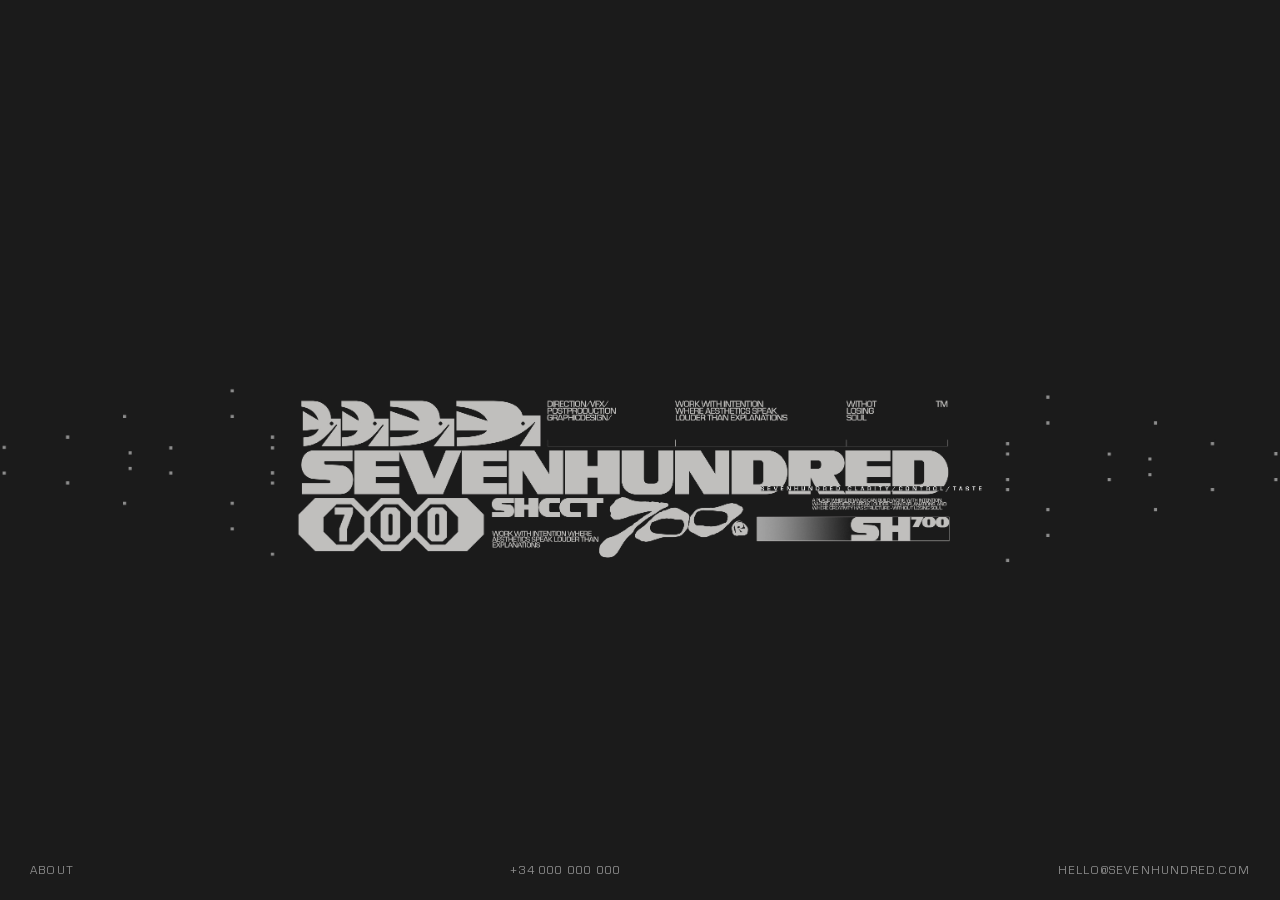
==== index.html @ 6dd7289f "Initial commit: SEVENHUNDRED landing + about page - Landing with background video/image fallback, dr" ====
<!doctype html>
<html lang="es">
  <head>
    <meta charset="UTF-8" />
    <meta name="viewport" content="width=device-width, initial-scale=1.0" />
    <title>SEVENHUNDRED</title>
    <meta name="description" content="SEVENHUNDRED — Creative studio. Direction, production & post." />
    <meta name="theme-color" content="#050609" />

    <!-- Open Graph -->
    <meta property="og:title" content="SEVENHUNDRED" />
    <meta property="og:description" content="Creative studio. Direction, production & post." />
    <meta property="og:type" content="website" />
    <meta property="og:url" content="https://weare700.com" />
    <meta property="og:image" content="https://weare700.com/assets/og-image.jpg" />

    <!-- Favicon -->
    <link rel="icon" href="favicon.ico" sizes="any" />
    <link rel="icon" href="assets/static/favicon.svg" type="image/svg+xml" />
    <link rel="apple-touch-icon" href="assets/static/apple-touch-icon.png" />

    <link rel="stylesheet" href="styles.css?v=20260313-1" />
  </head>
  <body>
    <video class="bg-video bg-video-desktop" autoplay muted loop playsinline preload="auto">
      <source src="assets/backgrounds/desktop/background.mp4" type="video/mp4" />
    </video>
    <video class="bg-video bg-video-mobile" autoplay muted loop playsinline preload="auto">
      <source src="assets/backgrounds/mobile/background.mp4" type="video/mp4" />
    </video>
    <div class="bg-overlay" aria-hidden="true"></div>

    <main class="frame">
      <header class="brand" aria-label="SEVENHUNDRED">
        <img
          class="brand-asset brand-desktop"
          data-src="assets/static/headers/desktop/header.svg"
          src="assets/static/headers/desktop/header.svg"
          alt="SEVENHUNDRED"
        />
        <img
          class="brand-asset brand-mobile"
          data-src="assets/static/headers/mobile/header.png"
          src="assets/static/headers/mobile/header.png"
          alt="SEVENHUNDRED"
        />
      </header>

      <section class="project-cloud" id="project-cloud" aria-label="Proyectos"></section>

      <nav class="links" aria-label="Footer de contacto">
        <a href="about.html">ABOUT</a>
        <a href="tel:+34000000000">+34 000 000 000</a>
        <a href="mailto:hello@sevenhundred.com">HELLO@SEVENHUNDRED.COM</a>
      </nav>
    </main>

    <script>
      const mobileQuery = window.matchMedia("(max-width: 900px), (hover: none) and (pointer: coarse)");
      const brand = document.querySelector(".brand");
      const desktopHeader = document.querySelector(".brand-desktop");
      const mobileHeader = document.querySelector(".brand-mobile");
      const backgroundVideos = document.querySelectorAll(".bg-video");

      const isMissing = (img) => img && img.dataset.missing === "1";
      const isKnown = (img) => img && img.dataset.missing !== undefined;

      const setMissingState = (img, missing) => {
        if (!img) return;
        img.dataset.missing = missing ? "1" : "0";
      };

      const updateBrandVisibility = () => {
        const activeHeader = mobileQuery.matches ? mobileHeader : desktopHeader;
        if (!activeHeader || !isKnown(activeHeader) || isMissing(activeHeader)) {
          brand.style.display = "none";
          return;
        }
        brand.style.display = "";
      };

      const bustCache = (img) => {
        if (!img) return;
        const raw = img.dataset.src || img.getAttribute("src") || "";
        const base = raw.split("?")[0];
        img.dataset.src = base;
        img.src = `${base}?v=${Date.now()}`;
      };

      const watchHeader = (img) => {
        if (!img) return;

        img.addEventListener("load", () => {
          setMissingState(img, false);
          updateBrandVisibility();
        });

        img.addEventListener("error", () => {
          setMissingState(img, true);
          img.style.display = "none";
          updateBrandVisibility();
        });
      };

      watchHeader(desktopHeader);
      watchHeader(mobileHeader);
      bustCache(desktopHeader);
      bustCache(mobileHeader);
      updateBrandVisibility();

      backgroundVideos.forEach((video) => {
        video.muted = true;
        video.defaultMuted = true;
        video.playsInline = true;
        video.preload = "auto";

        const ensurePlaying = () => {
          if (video.paused) {
            video.play().catch(() => {});
          }
        };

        video.addEventListener(
          "loadeddata",
          () => {
            video.classList.add("is-ready");
            ensurePlaying();
          },
          { once: true }
        );
        video.addEventListener("canplay", () => {
          video.classList.add("is-ready");
          ensurePlaying();
        });
        video.addEventListener("error", () => {
          video.classList.remove("is-ready");
          video.style.display = "none";
        });
        const source = video.querySelector("source");
        if (source) {
          source.addEventListener("error", () => {
            video.classList.remove("is-ready");
            video.style.display = "none";
          });
        }

        document.addEventListener("visibilitychange", () => {
          if (!document.hidden) ensurePlaying();
        });

        ensurePlaying();
      });

      const projectCloud = document.getElementById("project-cloud");
      const clamp = (value, min, max) => Math.min(max, Math.max(min, value));

      const MIN_WINDOW_WIDTH = 180;
      const MIN_WINDOW_HEIGHT = 118;
      const fallbackPositions = [
        { x: 14, y: 23 },
        { x: 81, y: 23 },
        { x: 40, y: 41 },
        { x: 78, y: 49 },
        { x: 22, y: 60 },
        { x: 38, y: 82 },
        { x: 77, y: 81 },
      ];

      let topZ = 20;
      let interaction = null;

      const basename = (value) => String(value || "").split("/").pop() || "";
      const stripExt = (value) => basename(value).replace(/\.[^/.]+$/, "");
      const toTitleFromFilename = (value) =>
        stripExt(value)
          .replace(/[_-]+/g, " ")
          .replace(/\s+/g, " ")
          .trim()
          .toUpperCase();

      const joinPath = (root, leaf) => {
        const a = String(root || "").replace(/\/+$/, "");
        const b = String(leaf || "").replace(/^\/+/, "");
        if (!a) return b;
        if (!b) return a;
        return `${a}/${b}`;
      };

      const normalizeProject = (raw, index) => {
        const p = fallbackPositions[index % fallbackPositions.length];
        const folder = String(raw.folder || "").replace(/\/+$/, "");
        const file = raw.file || "video.mp4";
        const video = raw.video || joinPath(folder, file);
        const title = raw.title || toTitleFromFilename(file || video) || "UNTITLED PROJECT";

        return {
          id: raw.id || `project-${index + 1}`,
          title,
          video,
          poster: raw.poster || joinPath(folder, "poster.jpg"),
          x: Number.isFinite(raw.x) ? raw.x : p.x,
          y: Number.isFinite(raw.y) ? raw.y : p.y,
          w: Number.isFinite(raw.w) ? raw.w : 248,
          h: Number.isFinite(raw.h) ? raw.h : 154,
        };
      };

      const setWindowRect = (element, left, top, width, height) => {
        const safeWidth = clamp(width, MIN_WINDOW_WIDTH, window.innerWidth);
        const safeHeight = clamp(height, MIN_WINDOW_HEIGHT, window.innerHeight);
        const maxX = window.innerWidth - safeWidth;
        const maxY = window.innerHeight - safeHeight;
        element.style.left = `${clamp(left, 0, maxX)}px`;
        element.style.top = `${clamp(top, 0, maxY)}px`;
        element.style.width = `${safeWidth}px`;
        element.style.height = `${safeHeight}px`;
      };

      const bringToFront = (element) => {
        topZ += 1;
        element.style.zIndex = String(topZ);
        document.querySelectorAll(".project-window").forEach((item) => {
          item.classList.toggle("active", item === element);
        });
      };

      const beginDrag = (event, element) => {
        const rect = element.getBoundingClientRect();
        interaction = {
          type: "drag",
          element,
          startX: event.clientX,
          startY: event.clientY,
          left: rect.left,
          top: rect.top,
          width: rect.width,
          height: rect.height,
          dir: "",
        };
        element.classList.add("dragging");
      };

      const beginResize = (event, element, dir) => {
        const rect = element.getBoundingClientRect();
        interaction = {
          type: "resize",
          element,
          startX: event.clientX,
          startY: event.clientY,
          left: rect.left,
          top: rect.top,
          width: rect.width,
          height: rect.height,
          dir,
        };
        element.classList.add("resizing");
      };

      const onPointerMove = (event) => {
        if (!interaction) return;

        const dx = event.clientX - interaction.startX;
        const dy = event.clientY - interaction.startY;

        if (interaction.type === "drag") {
          setWindowRect(
            interaction.element,
            interaction.left + dx,
            interaction.top + dy,
            interaction.width,
            interaction.height
          );
          return;
        }

        let left = interaction.left;
        let top = interaction.top;
        let width = interaction.width;
        let height = interaction.height;
        const { dir } = interaction;

        if (dir.includes("e")) width = interaction.width + dx;
        if (dir.includes("s")) height = interaction.height + dy;
        if (dir.includes("w")) {
          width = interaction.width - dx;
          left = interaction.left + dx;
        }
        if (dir.includes("n")) {
          height = interaction.height - dy;
          top = interaction.top + dy;
        }

        setWindowRect(interaction.element, left, top, width, height);
      };

      const onPointerUp = () => {
        if (!interaction) return;
        interaction.element.classList.remove("dragging", "resizing");
        interaction = null;
      };

      window.addEventListener("pointermove", onPointerMove);
      window.addEventListener("pointerup", onPointerUp);
      window.addEventListener("pointercancel", onPointerUp);

      const makeResizeHandle = (dir, windowEl) => {
        const handle = document.createElement("span");
        handle.className = `project-resize-handle project-resize-${dir}`;
        handle.dataset.dir = dir;
        handle.addEventListener("pointerdown", (event) => {
          event.preventDefault();
          event.stopPropagation();
          bringToFront(windowEl);
          beginResize(event, windowEl, dir);
        });
        return handle;
      };

      const renderProjectWindow = (project) => {
        const windowEl = document.createElement("article");
        windowEl.className = "project-window";
        windowEl.dataset.projectId = project.id;

        const bar = document.createElement("header");
        bar.className = "project-window-bar";

        const title = document.createElement("p");
        title.className = "project-window-title";
        title.textContent = project.title;
        bar.appendChild(title);

        const content = document.createElement("div");
        content.className = "project-window-content";

        const video = document.createElement("video");
        video.className = "project-window-video";
        video.src = project.video;
        video.poster = project.poster || "";
        video.autoplay = true;
        video.muted = true;
        video.loop = true;
        video.controls = true;
        video.playsInline = true;
        video.preload = "metadata";
        video.addEventListener("error", () => {
          windowEl.style.display = "none";
        });

        content.appendChild(video);
        windowEl.appendChild(bar);
        windowEl.appendChild(content);
        windowEl.appendChild(makeResizeHandle("nw", windowEl));
        windowEl.appendChild(makeResizeHandle("ne", windowEl));
        windowEl.appendChild(makeResizeHandle("sw", windowEl));
        windowEl.appendChild(makeResizeHandle("se", windowEl));

        windowEl.addEventListener("pointerdown", () => bringToFront(windowEl));
        bar.addEventListener("pointerdown", (event) => {
          if (event.button !== 0) return;
          event.preventDefault();
          bringToFront(windowEl);
          beginDrag(event, windowEl);
        });

        projectCloud.appendChild(windowEl);

        const left = (window.innerWidth * project.x) / 100 - project.w / 2;
        const top = (window.innerHeight * project.y) / 100 - project.h / 2;
        setWindowRect(windowEl, left, top, project.w, project.h);
      };

      const renderProjectMobileItem = (project) => {
        const item = document.createElement("article");
        item.className = "project-mobile-item";
        item.dataset.projectId = project.id;
        item.title = project.title;

        const video = document.createElement("video");
        video.className = "project-mobile-video";
        video.src = project.video;
        video.poster = project.poster || "";
        video.autoplay = true;
        video.muted = true;
        video.loop = true;
        video.playsInline = true;
        video.preload = "metadata";
        video.controls = false;
        video.addEventListener(
          "loadeddata",
          () => {
            video.play().catch(() => {});
          },
          { once: true }
        );
        video.addEventListener("error", () => {
          item.style.display = "none";
        });

        item.appendChild(video);
        return item;
      };

      const loadProjects = async () => {
        try {
          const response = await fetch(`assets/projects/manifest.json?v=${Date.now()}`);
          if (!response.ok) return;
          const data = await response.json();
          const projects = Array.isArray(data.projects) ? data.projects : [];
          const normalized = projects.map((project, index) => normalizeProject(project, index));
          projectCloud.innerHTML = "";

          if (mobileQuery.matches) {
            normalized.forEach((project) => {
              projectCloud.appendChild(renderProjectMobileItem(project));
            });
            return;
          }

          normalized.forEach((project) => renderProjectWindow(project));
        } catch (error) {
          console.error("Project manifest not loaded", error);
        }
      };

      window.addEventListener("resize", () => {
        document.querySelectorAll(".project-window").forEach((windowEl) => {
          const rect = windowEl.getBoundingClientRect();
          setWindowRect(windowEl, rect.left, rect.top, rect.width, rect.height);
        });
      });

      loadProjects();

      const onProjectsModeChange = () => {
        updateBrandVisibility();
        loadProjects();
      };
      if (mobileQuery.addEventListener) {
        mobileQuery.addEventListener("change", onProjectsModeChange);
      } else if (mobileQuery.addListener) {
        mobileQuery.addListener(onProjectsModeChange);
      }
    </script>
  </body>
</html>
---- styles.css ----
@font-face {
  font-family: "Eurostile";
  src: url("./assets/static/fonts/Eurostile-Reg.ttf") format("truetype");
  font-display: swap;
}

:root {
  --border: #8f8f8f;
  --text: #8f8f8f;
  --bg: #080808;
}

* {
  box-sizing: border-box;
}

html,
body {
  width: 100%;
  height: 100%;
  margin: 0;
  overflow: hidden;
}

body {
  background: #050609 url("./assets/backgrounds/desktop/background.jpg") center center / cover no-repeat
    fixed;
  color: var(--text);
  font-family: "Eurostile", sans-serif;
}

.bg-video {
  position: fixed;
  inset: 0;
  width: 100%;
  height: 100%;
  object-fit: cover;
  z-index: -2;
  opacity: 0;
  transition: opacity 220ms linear;
  pointer-events: none;
}

.bg-video.is-ready {
  opacity: 1;
}

.bg-video-mobile {
  display: none;
}

.bg-overlay {
  position: fixed;
  inset: 0;
  background: transparent;
  z-index: -1;
  pointer-events: none;
}

.frame {
  position: relative;
  height: 100vh;
  height: 100dvh;
  border: 0;
  margin: 0;
}

.brand {
  position: absolute;
  top: 50%;
  left: 50%;
  transform: translate(-50%, -50%);
  width: min(58vw, 760px);
  padding: 0;
  z-index: 2;
}

.brand-asset {
  display: block;
  width: 100%;
  height: auto;
}

.brand-mobile {
  display: none;
}

.project-cloud {
  position: absolute;
  inset: 0;
  z-index: 3;
  pointer-events: none;
}

.project-window {
  position: absolute;
  width: 248px;
  height: 154px;
  min-width: 180px;
  min-height: 118px;
  background: rgba(8, 8, 8, 0.84);
  border: 0;
  box-shadow: 0 10px 20px rgba(0, 0, 0, 0.35);
  pointer-events: auto;
  overflow: hidden;
  user-select: none;
}

.project-window.dragging,
.project-window.resizing {
  opacity: 0.95;
}

.project-window-bar {
  height: 22px;
  display: flex;
  align-items: center;
  padding: 0 8px;
  border-bottom: 0;
  background: rgba(18, 18, 18, 0.88);
  cursor: grab;
  touch-action: none;
}

.project-window.dragging .project-window-bar {
  cursor: grabbing;
}

.project-window-title {
  margin: 0;
  color: #c8c8c8;
  font-size: 8px;
  letter-spacing: 0.08em;
  white-space: nowrap;
  overflow: hidden;
  text-overflow: ellipsis;
}

.project-window-content {
  width: 100%;
  height: calc(100% - 22px);
  background: #000;
}

.project-window-video {
  width: 100%;
  height: 100%;
  display: block;
  object-fit: cover;
  background: #000;
}

.project-resize-handle {
  position: absolute;
  width: 14px;
  height: 14px;
  z-index: 5;
  touch-action: none;
}

.project-resize-nw {
  top: 0;
  left: 0;
  cursor: nwse-resize;
}

.project-resize-ne {
  top: 0;
  right: 0;
  cursor: nesw-resize;
}

.project-resize-sw {
  bottom: 0;
  left: 0;
  cursor: nesw-resize;
}

.project-resize-se {
  right: 0;
  bottom: 0;
  cursor: nwse-resize;
}

.project-mobile-item {
  display: none;
}

.project-mobile-video {
  display: block;
  width: 100%;
  aspect-ratio: 16 / 9;
  object-fit: cover;
  background: #000;
}

.links {
  position: absolute;
  left: 30px;
  right: 30px;
  bottom: 22px;
  display: flex;
  justify-content: space-between;
  align-items: flex-end;
  gap: 24px;
  z-index: 4;
}

.links a {
  color: var(--text);
  text-decoration: none;
  font-size: 12px;
  letter-spacing: 0.1em;
  line-height: 1;
  white-space: nowrap;
}

.links a::before {
  content: none;
}

.links a:hover {
  color: #c4c4c4;
}

@media (max-width: 900px), (hover: none) and (pointer: coarse) {
  body {
    background-image: url("./assets/backgrounds/mobile/background.jpg");
    background-size: cover;
    background-position: left center;
    background-repeat: no-repeat;
    background-attachment: scroll;
  }

  .bg-video-desktop {
    display: none;
  }

  .bg-video-mobile {
    display: block;
    object-fit: cover;
    object-position: left center;
  }

  .brand-desktop {
    display: none;
  }

  .brand-mobile {
    display: block;
  }

  .frame {
    margin: 0;
    height: 100vh;
    height: 100dvh;
  }

  .brand {
    top: 50%;
    width: min(92vw, 540px);
  }

  .project-cloud {
    top: 56px;
    right: 10px;
    bottom: 56px;
    left: auto;
    width: min(44vw, 280px);
    display: flex;
    flex-direction: column;
    gap: 10px;
    overflow-y: auto;
    overflow-x: hidden;
    pointer-events: auto;
    z-index: 5;
    padding-right: 2px;
    overscroll-behavior: contain;
    -webkit-overflow-scrolling: touch;
  }

  .project-window {
    display: none;
  }

  .project-mobile-item {
    display: block;
    width: 100%;
    border: 0;
    background: rgba(8, 8, 8, 0.82);
    overflow: hidden;
  }

  .project-window-title {
    font-size: 7px;
  }

  .links {
    left: 12px;
    right: 12px;
    bottom: 12px;
    padding: 0;
    justify-content: space-between;
    align-items: flex-end;
    gap: 10px;
    flex-wrap: nowrap;
    max-width: none;
  }

  .links a {
    font-size: 10px;
    letter-spacing: 0.08em;
  }

  .links a::before {
    content: none;
  }
}

/* ── About page ── */

.about-page {
  background: #050609 url("./assets/backgrounds/about/about.jpg") center center / cover no-repeat
    fixed;
}

.about-content {
  position: absolute;
  inset: 0;
  z-index: 1;
}

@media (max-width: 900px), (hover: none) and (pointer: coarse) {
  .about-page {
    background-image: url("./assets/backgrounds/about/about-mobile.jpg");
    background-size: cover;
    background-position: center center;
    background-attachment: scroll;
  }
}
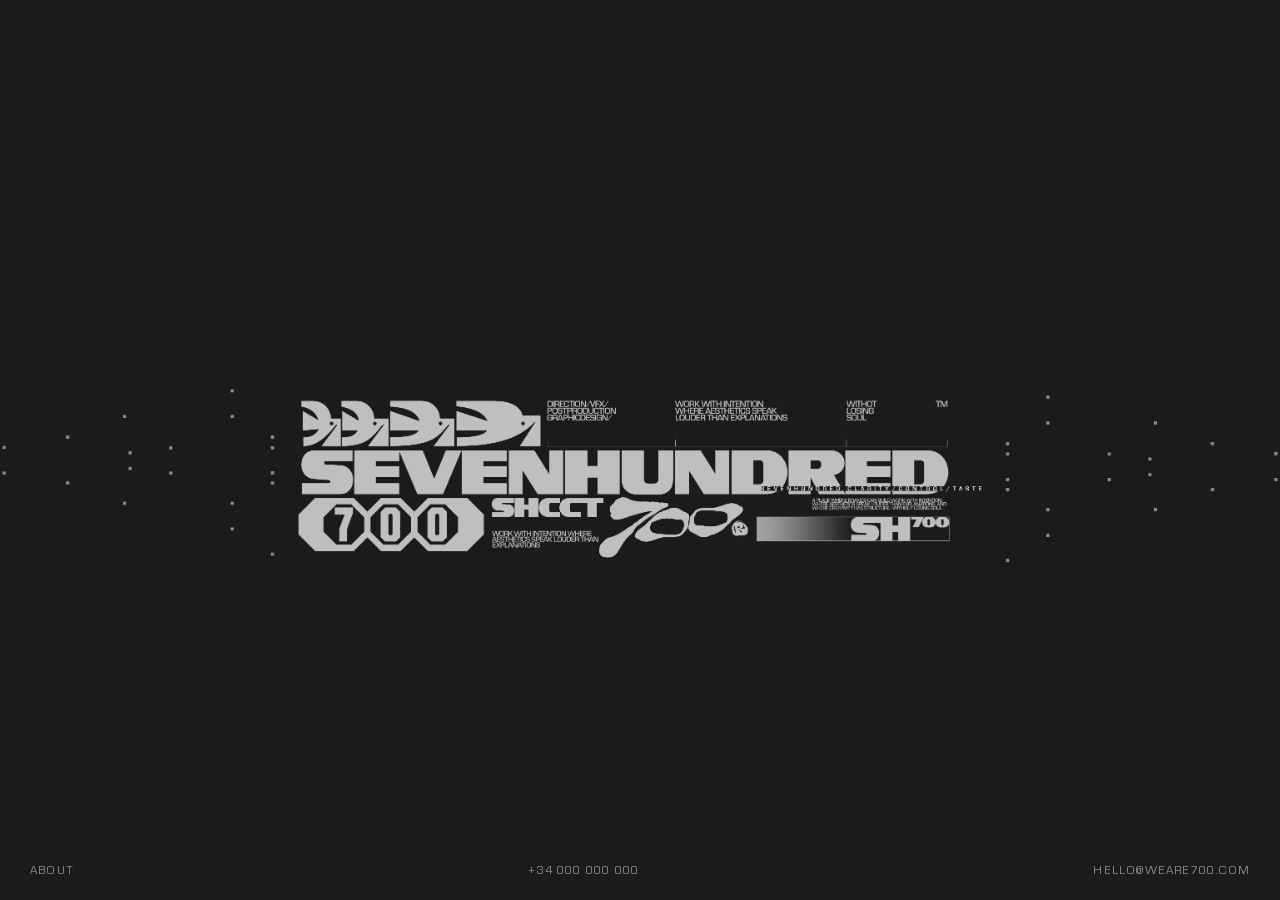
==== commit 73f5fb15: "Update contact email to hello@weare700.com Co-Authored-By: Claude Opus 4.6 <noreply@anthropic.com>" ====
--- a/index.html
+++ b/index.html
@@ -51,7 +51,7 @@
       <nav class="links" aria-label="Footer de contacto">
         <a href="about.html">ABOUT</a>
         <a href="tel:+34000000000">+34 000 000 000</a>
-        <a href="mailto:hello@sevenhundred.com">HELLO@SEVENHUNDRED.COM</a>
+        <a href="mailto:hello@weare700.com">HELLO@WEARE700.COM</a>
       </nav>
     </main>
 
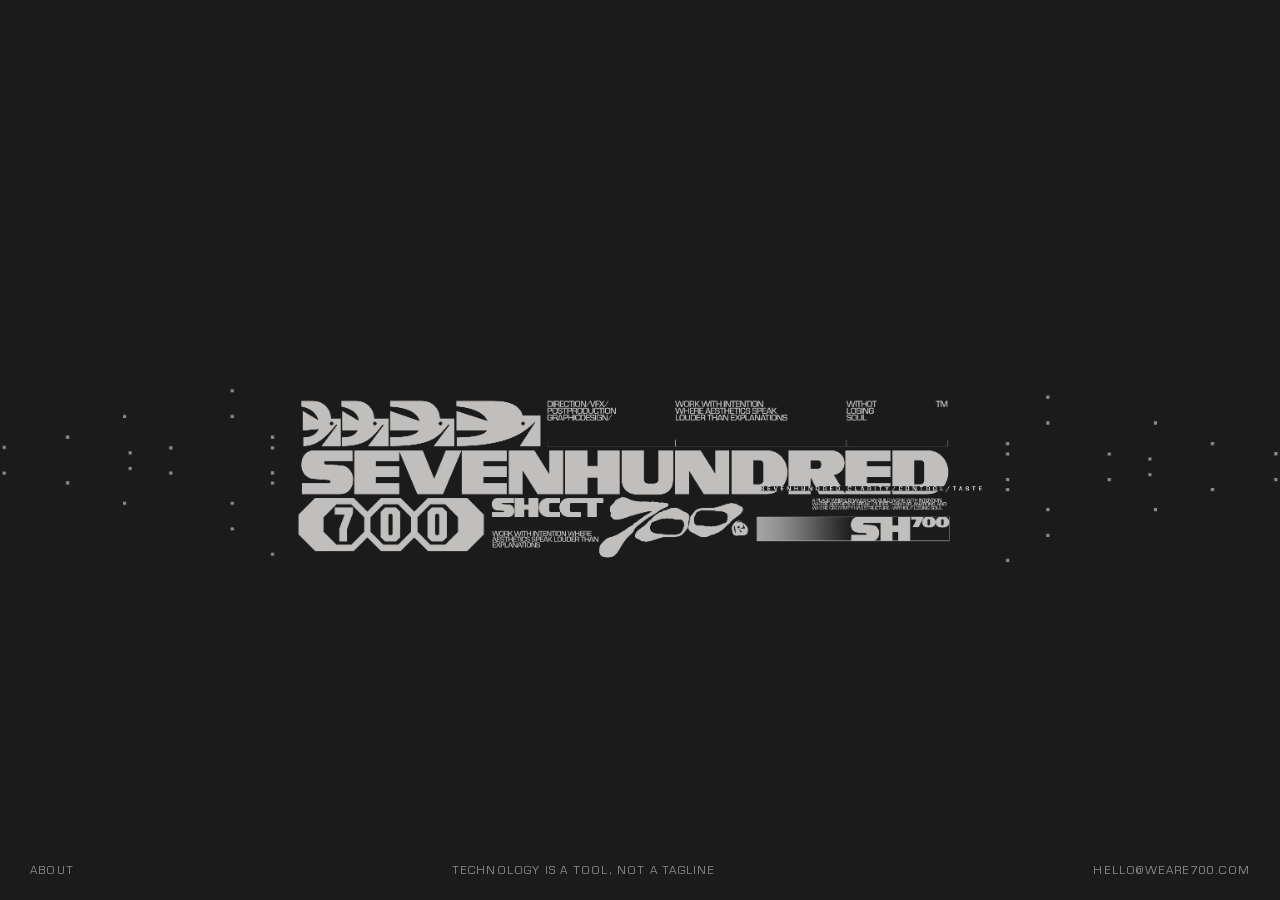
==== commit b487e975: "Replace phone number with tagline in footer Co-Authored-By: Claude Opus 4.6 <noreply@anthropic.com>" ====
--- a/index.html
+++ b/index.html
@@ -50,7 +50,7 @@
 
       <nav class="links" aria-label="Footer de contacto">
         <a href="about.html">ABOUT</a>
-        <a href="tel:+34000000000">+34 000 000 000</a>
+        <span class="links-tagline">TECHNOLOGY IS A TOOL, NOT A TAGLINE</span>
         <a href="mailto:hello@weare700.com">HELLO@WEARE700.COM</a>
       </nav>
     </main>
--- a/styles.css
+++ b/styles.css
@@ -217,6 +217,14 @@
 
 .links a::before {
   content: none;
+}
+
+.links-tagline {
+  color: var(--text);
+  font-size: 12px;
+  letter-spacing: 0.1em;
+  line-height: 1;
+  white-space: nowrap;
 }
 
 .links a:hover {
@@ -315,6 +323,11 @@
   .links a::before {
     content: none;
   }
+
+  .links-tagline {
+    font-size: 10px;
+    letter-spacing: 0.08em;
+  }
 }
 
 /* ── About page ── */
